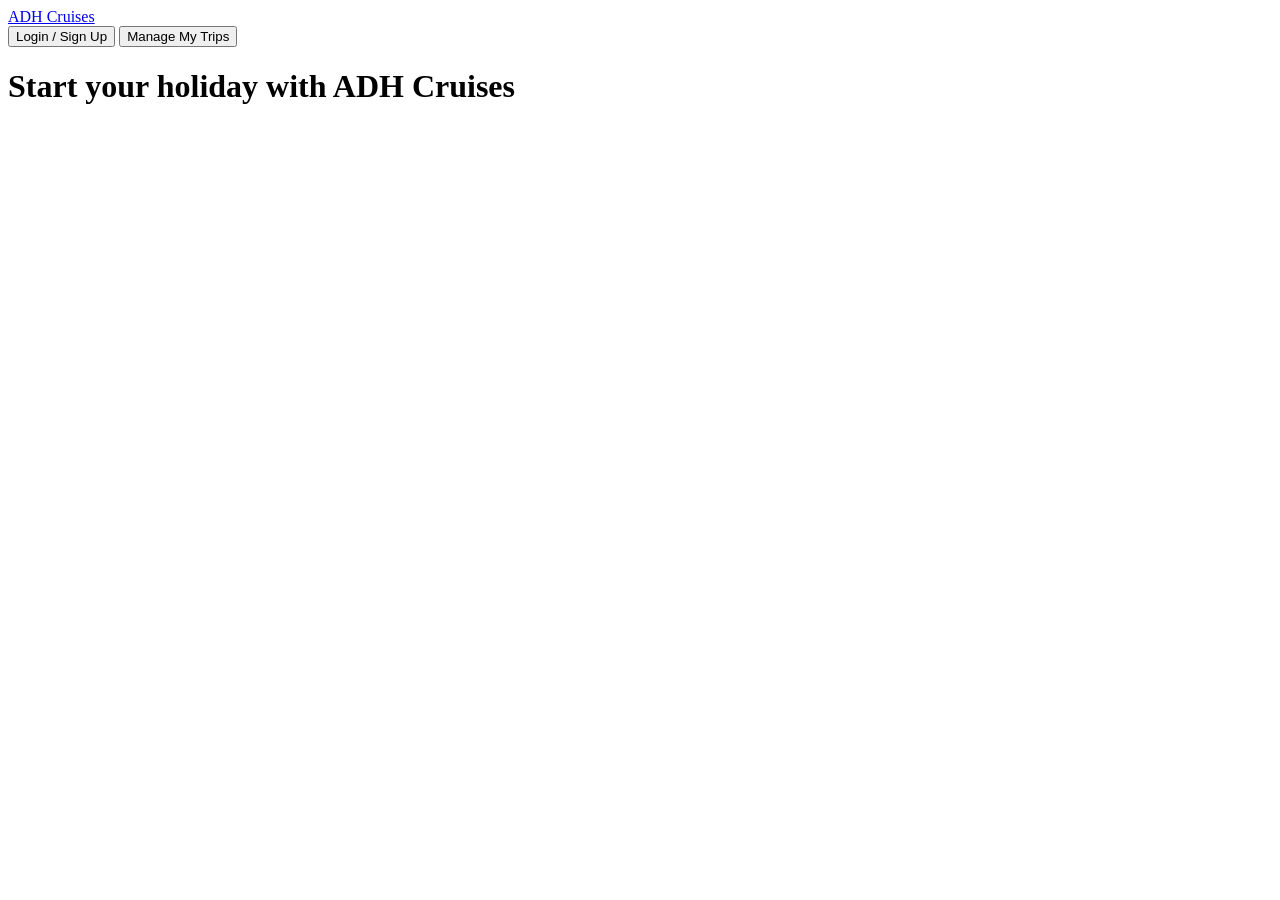
==== app/static/index.html @ 38ba3c1f "adding simple home page" ====
<!doctype html>
<html lang="en">
  <head>
    <meta charset="utf-8" />
    <meta name="viewport" content="width=device-width, initial-scale=1" />
    <meta name="theme-color" content="#155eef" />
    <title>ADH Cruises | Plan your next cruise</title>
    <link rel="stylesheet" href="/static/styles.css" />
  </head>
  <body>
    <header class="site-header">
      <a class="brand" href="/" aria-label="ADH Cruises home">ADH Cruises</a>
      <nav class="navigation" aria-label="Main navigation">
        <button class="button button-outline" type="button">Login / Sign Up</button>
        <button class="button button-light" type="button">Manage My Trips</button>
      </nav>
    </header>

    <main class="homepage">
      <h1>Start your holiday with ADH Cruises</h1>
    </main>
  </body>
</html>
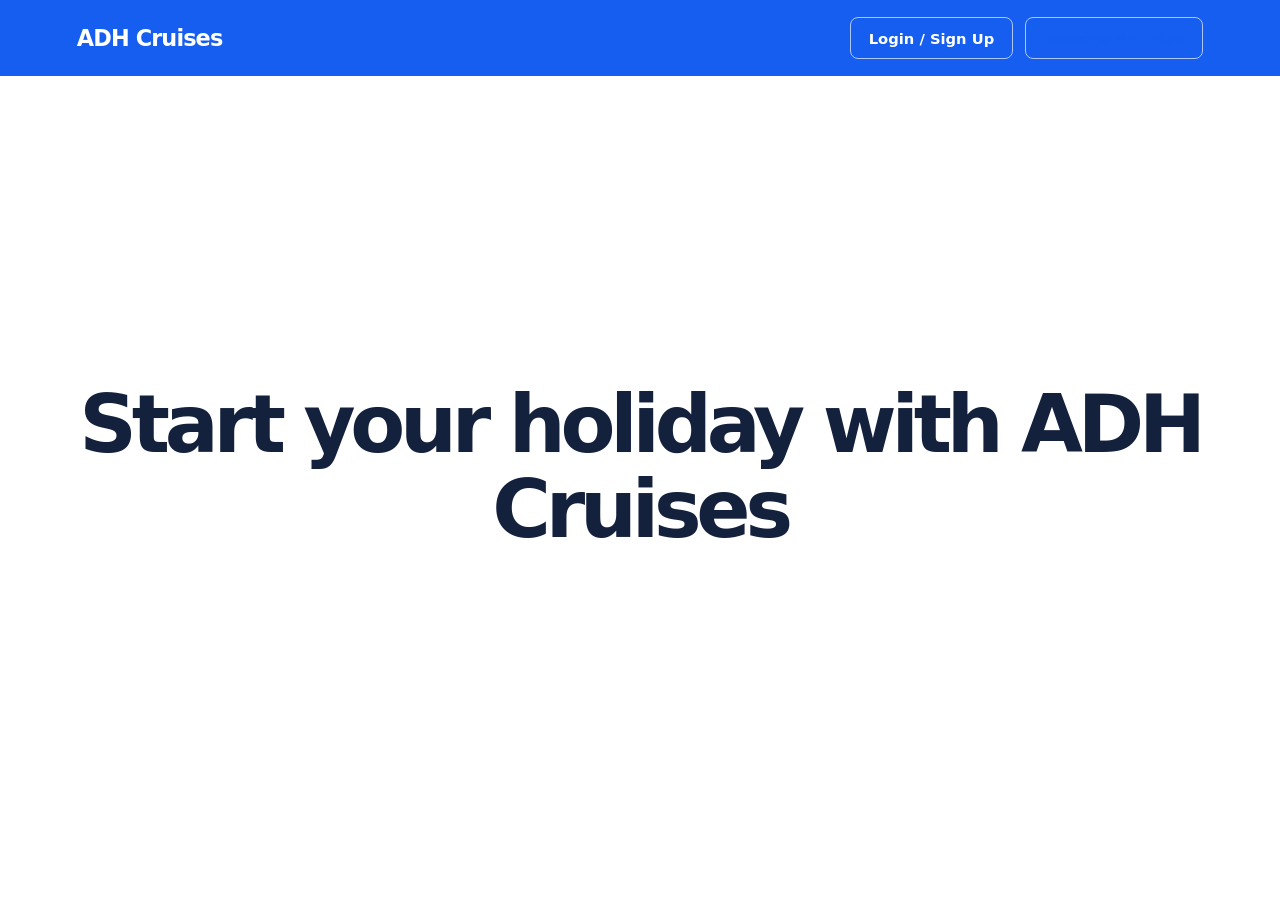
==== commit 2b446f94: "adding init admin dashboard and cruise trip setup" ====
--- a/app/static/index.html
+++ b/app/static/index.html
@@ -5,7 +5,7 @@
     <meta name="viewport" content="width=device-width, initial-scale=1" />
     <meta name="theme-color" content="#155eef" />
     <title>ADH Cruises | Plan your next cruise</title>
-    <link rel="stylesheet" href="/static/styles.css" />
+    <link rel="stylesheet" href="../static/styles.css?v=2" />
   </head>
   <body>
     <header class="site-header">
--- a/app/static/styles.css
+++ b/app/static/styles.css
@@ -0,0 +1,513 @@
+:root {
+  color-scheme: light;
+  font-family: Inter, ui-sans-serif, system-ui, -apple-system, BlinkMacSystemFont,
+    "Segoe UI", sans-serif;
+  color: #172b4d;
+  background: #ffffff;
+  font-synthesis: none;
+  text-rendering: optimizeLegibility;
+}
+
+* {
+  box-sizing: border-box;
+}
+
+body {
+  min-width: 320px;
+  min-height: 100vh;
+  margin: 0;
+  background: #ffffff;
+}
+
+.site-header {
+  display: flex;
+  min-height: 76px;
+  align-items: center;
+  justify-content: space-between;
+  gap: 24px;
+  padding: 14px max(6vw, 24px);
+  background: #155eef;
+}
+
+.brand {
+  color: #ffffff;
+  font-size: 1.4rem;
+  font-weight: 750;
+  letter-spacing: -0.04em;
+  text-decoration: none;
+}
+
+.navigation {
+  display: flex;
+  align-items: center;
+  flex-wrap: wrap;
+  justify-content: flex-end;
+  gap: 12px;
+}
+
+.site-header .navigation a,
+.site-header .navigation a:hover {
+  color: #ffffff;
+  text-decoration: none;
+}
+
+.site-header .navigation .button-light {
+  border-color: rgb(255 255 255 / 65%);
+  background: transparent;
+}
+
+.site-header .navigation .button-light:hover {
+  background: rgb(255 255 255 / 12%);
+}
+
+.button {
+  display: inline-flex;
+  align-items: center;
+  justify-content: center;
+  min-height: 42px;
+  padding: 0 18px;
+  border: 1px solid transparent;
+  border-radius: 8px;
+  cursor: pointer;
+  font: inherit;
+  font-size: 0.92rem;
+  font-weight: 650;
+  text-decoration: none;
+  transition:
+    background-color 150ms ease,
+    transform 150ms ease;
+}
+
+.button:hover {
+  transform: translateY(-1px);
+}
+
+.button-outline {
+  border-color: rgb(255 255 255 / 65%);
+  background: transparent;
+  color: #ffffff;
+}
+
+.button-outline:hover {
+  background: rgb(255 255 255 / 12%);
+}
+
+.button-light {
+  background: #ffffff;
+  color: #155eef;
+}
+
+.button-light:hover {
+  background: #edf3ff;
+}
+
+.nav-link {
+  align-self: center;
+  color: #ffffff;
+  font-size: 0.92rem;
+  font-weight: 650;
+  text-decoration: none;
+}
+
+.button-primary {
+  display: inline-flex;
+  align-items: center;
+  justify-content: center;
+  background: #155eef;
+  color: #ffffff;
+  text-decoration: none;
+}
+
+.button-primary:hover {
+  background: #0e4fd1;
+}
+
+.homepage {
+  display: flex;
+  min-height: calc(100vh - 76px);
+  flex-direction: column;
+  align-items: center;
+  justify-content: center;
+  padding: 72px 24px 112px;
+  text-align: center;
+}
+
+.dashboard {
+  width: min(100% - 48px, 1080px);
+  margin: 0 auto;
+  padding: 72px 0 56px;
+}
+
+.dashboard-heading {
+  margin-bottom: 56px;
+}
+
+.dashboard-heading .section-label,
+.section-heading .section-label {
+  margin: 0 0 12px;
+  color: #155eef;
+  font-size: 0.76rem;
+  font-weight: 750;
+  letter-spacing: 0.13em;
+}
+
+.dashboard-heading h1 {
+  font-size: clamp(2.4rem, 6vw, 3.8rem);
+}
+
+.page-description {
+  margin: 16px 0 0;
+  color: #5e6c84;
+  font-size: 1.08rem;
+  line-height: 1.6;
+}
+
+.dashboard-section {
+  margin-top: 40px;
+}
+
+.section-heading {
+  display: flex;
+  align-items: center;
+  justify-content: space-between;
+  margin-bottom: 20px;
+}
+
+.section-heading h2 {
+  margin: 0;
+  color: #14213d;
+  font-size: 1.6rem;
+  letter-spacing: -0.035em;
+}
+
+.empty-state {
+  padding: 36px;
+  border: 1px solid #e4eaf3;
+  border-radius: 14px;
+  background: #f8faff;
+}
+
+.empty-state h3,
+.admin-card h2 {
+  margin: 0;
+  color: #14213d;
+  font-size: 1.2rem;
+}
+
+.empty-state p {
+  color: #5e6c84;
+  line-height: 1.6;
+}
+
+.empty-state .button {
+  margin-top: 8px;
+}
+
+.admin-grid {
+  display: grid;
+  grid-template-columns: repeat(3, minmax(0, 1fr));
+  gap: 18px;
+}
+
+.admin-card {
+  display: flex;
+  min-height: 220px;
+  flex-direction: column;
+  align-items: flex-start;
+  padding: 24px;
+  border: 1px solid #e4eaf3;
+  border-radius: 14px;
+  background: #ffffff;
+  box-shadow: 0 8px 24px rgb(23 43 77 / 5%);
+}
+
+.admin-card-link {
+  color: inherit;
+  text-decoration: none;
+  transition:
+    border-color 150ms ease,
+    box-shadow 150ms ease,
+    transform 150ms ease;
+}
+
+.admin-card-link:hover {
+  transform: translateY(-3px);
+  border-color: #b7ccff;
+  box-shadow: 0 14px 30px rgb(23 43 77 / 10%);
+}
+
+.admin-card-link:focus-visible {
+  outline: 3px solid #155eef;
+  outline-offset: 3px;
+}
+
+.card-action {
+  display: flex;
+  width: 100%;
+  align-items: center;
+  justify-content: space-between;
+  margin-top: auto;
+  color: #155eef;
+  font-size: 0.9rem;
+  font-weight: 650;
+}
+
+.back-link {
+  display: inline-block;
+  margin-bottom: 28px;
+  color: #155eef;
+  font-weight: 650;
+  text-decoration: none;
+}
+
+.back-link:hover {
+  text-decoration: underline;
+  text-underline-offset: 4px;
+}
+
+.trip-form-section {
+  padding: 28px;
+  border: 1px solid #e4eaf3;
+  border-radius: 14px;
+  background: #f8faff;
+}
+
+.trip-form-section h2 {
+  margin: 0 0 22px;
+  color: #14213d;
+  font-size: 1.35rem;
+}
+
+.trip-form {
+  display: grid;
+  gap: 24px;
+}
+
+.trip-basics {
+  display: grid;
+  grid-template-columns: repeat(3, minmax(0, 1fr));
+  align-items: end;
+  gap: 16px;
+}
+
+.trip-form label {
+  display: grid;
+  gap: 8px;
+  color: #344563;
+  font-size: 0.9rem;
+  font-weight: 650;
+}
+
+.trip-form input,
+.trip-form select {
+  width: 100%;
+  min-height: 44px;
+  padding: 0 12px;
+  border: 1px solid #cbd5e1;
+  border-radius: 8px;
+  background: #ffffff;
+  color: #172b4d;
+  font: inherit;
+}
+
+.trip-form input:focus,
+.trip-form select:focus {
+  border-color: #155eef;
+  outline: 3px solid rgb(21 94 239 / 16%);
+}
+
+.trip-form button {
+  white-space: nowrap;
+}
+
+.itinerary-heading {
+  display: flex;
+  align-items: center;
+  justify-content: space-between;
+  gap: 16px;
+  padding-bottom: 16px;
+  border-bottom: 1px solid #e4eaf3;
+}
+
+.itinerary-heading h3 {
+  margin: 0;
+  color: #14213d;
+  font-size: 1.1rem;
+}
+
+.itinerary-heading p {
+  margin: 6px 0 0;
+  color: #5e6c84;
+  font-size: 0.9rem;
+}
+
+.button-secondary {
+  border-color: #b7ccff;
+  background: #ffffff;
+  color: #155eef;
+}
+
+.button-secondary:hover {
+  background: #edf3ff;
+}
+
+.port-stops {
+  display: grid;
+  gap: 12px;
+}
+
+.port-stop-row {
+  display: grid;
+  grid-template-columns: minmax(180px, 1.2fr) minmax(170px, 1fr) minmax(170px, 1fr) auto;
+  align-items: end;
+  gap: 12px;
+  padding: 16px;
+  border: 1px solid #e4eaf3;
+  border-radius: 10px;
+  background: #ffffff;
+}
+
+.button-remove-stop {
+  min-height: 44px;
+  padding: 0 12px;
+  color: #5e6c84;
+}
+
+.button-remove-stop:hover {
+  background: #f1f4f8;
+}
+
+.trip-form-actions {
+  display: flex;
+  justify-content: flex-end;
+}
+
+.trip-message {
+  min-height: 1.4em;
+  margin: 14px 0 0;
+  color: #344563;
+  font-size: 0.9rem;
+}
+
+.trip-count {
+  color: #5e6c84;
+  font-size: 0.9rem;
+}
+
+.trip-list {
+  display: grid;
+  gap: 12px;
+}
+
+.trip-item {
+  display: flex;
+  align-items: flex-start;
+  justify-content: space-between;
+  gap: 20px;
+  padding: 20px 22px;
+  border: 1px solid #e4eaf3;
+  border-radius: 12px;
+  background: #ffffff;
+}
+
+.trip-details {
+  min-width: 0;
+}
+
+.trip-details h3 {
+  margin: 0;
+  color: #14213d;
+  font-size: 1.05rem;
+}
+
+.trip-details p {
+  margin: 7px 0 0;
+  color: #5e6c84;
+}
+
+.trip-itinerary {
+  display: grid;
+  gap: 6px;
+  margin: 16px 0 0;
+  padding-left: 22px;
+  color: #5e6c84;
+  font-size: 0.9rem;
+}
+
+.button-danger {
+  min-height: 38px;
+  border-color: #fecaca;
+  background: #fff7f7;
+  color: #b42318;
+}
+
+.button-danger:hover {
+  background: #fee4e2;
+}
+
+.empty-state-message {
+  margin: 0;
+  padding: 24px;
+  border: 1px dashed #cbd5e1;
+  border-radius: 12px;
+  color: #5e6c84;
+  text-align: center;
+}
+
+h1 {
+  margin: 0;
+  color: #14213d;
+  font-size: clamp(2.6rem, 7vw, 5rem);
+  font-weight: 750;
+  letter-spacing: -0.065em;
+  line-height: 1.06;
+}
+
+@media (max-width: 520px) {
+  .site-header {
+    align-items: flex-start;
+    flex-direction: column;
+  }
+
+  .navigation {
+    justify-content: flex-start;
+  }
+
+  .dashboard {
+    padding-top: 48px;
+  }
+
+  .dashboard-heading {
+    margin-bottom: 40px;
+  }
+
+  .admin-grid {
+    grid-template-columns: 1fr;
+  }
+
+  .trip-basics,
+  .port-stop-row {
+    grid-template-columns: 1fr;
+  }
+
+  .trip-form-section {
+    padding: 22px;
+  }
+
+  .itinerary-heading {
+    align-items: flex-start;
+    flex-direction: column;
+  }
+
+  .trip-item {
+    flex-direction: column;
+  }
+
+  .trip-item .button-danger {
+    align-self: flex-end;
+  }
+
+  .empty-state {
+    padding: 28px 22px;
+  }
+}
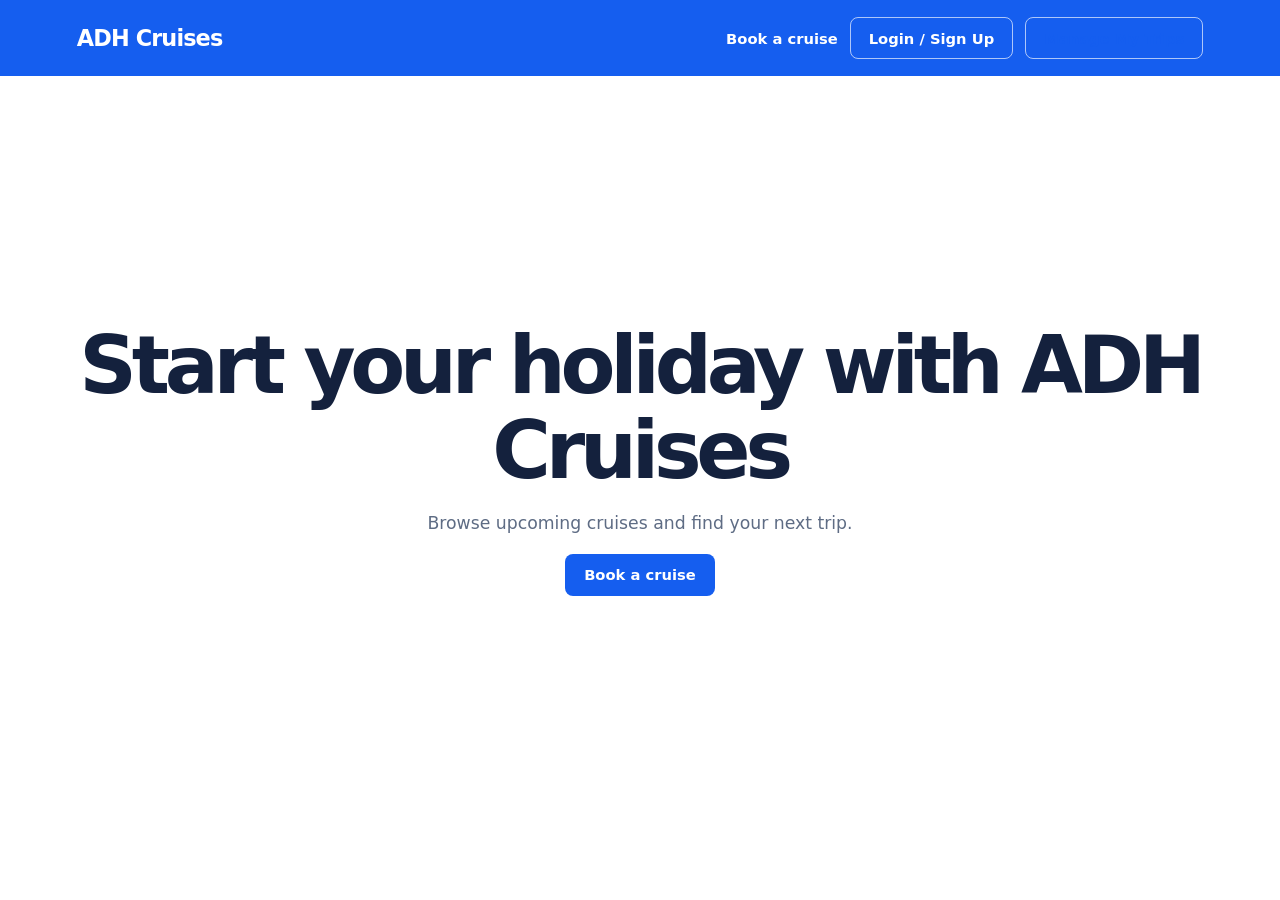
==== commit 763d6e04: "added roadmap html + get available trips to book api + query + shell basic" ====
--- a/app/static/index.html
+++ b/app/static/index.html
@@ -11,6 +11,7 @@
     <header class="site-header">
       <a class="brand" href="/" aria-label="ADH Cruises home">ADH Cruises</a>
       <nav class="navigation" aria-label="Main navigation">
+        <a class="nav-link" href="/book-cruise">Book a cruise</a>
         <button class="button button-outline" type="button">Login / Sign Up</button>
         <button class="button button-light" type="button">Manage My Trips</button>
       </nav>
@@ -18,6 +19,8 @@
 
     <main class="homepage">
       <h1>Start your holiday with ADH Cruises</h1>
+      <p class="page-description">Browse upcoming cruises and find your next trip.</p>
+      <p><a class="button button-primary" href="/book-cruise">Book a cruise</a></p>
     </main>
   </body>
 </html>
--- a/app/static/styles.css
+++ b/app/static/styles.css
@@ -97,6 +97,12 @@
   color: #155eef;
 }
 
+/* Disabled buttons, e.g. booking before login exists. */
+.button:disabled {
+  cursor: not-allowed;
+  opacity: 0.55;
+}
+
 .button-light:hover {
   background: #edf3ff;
 }
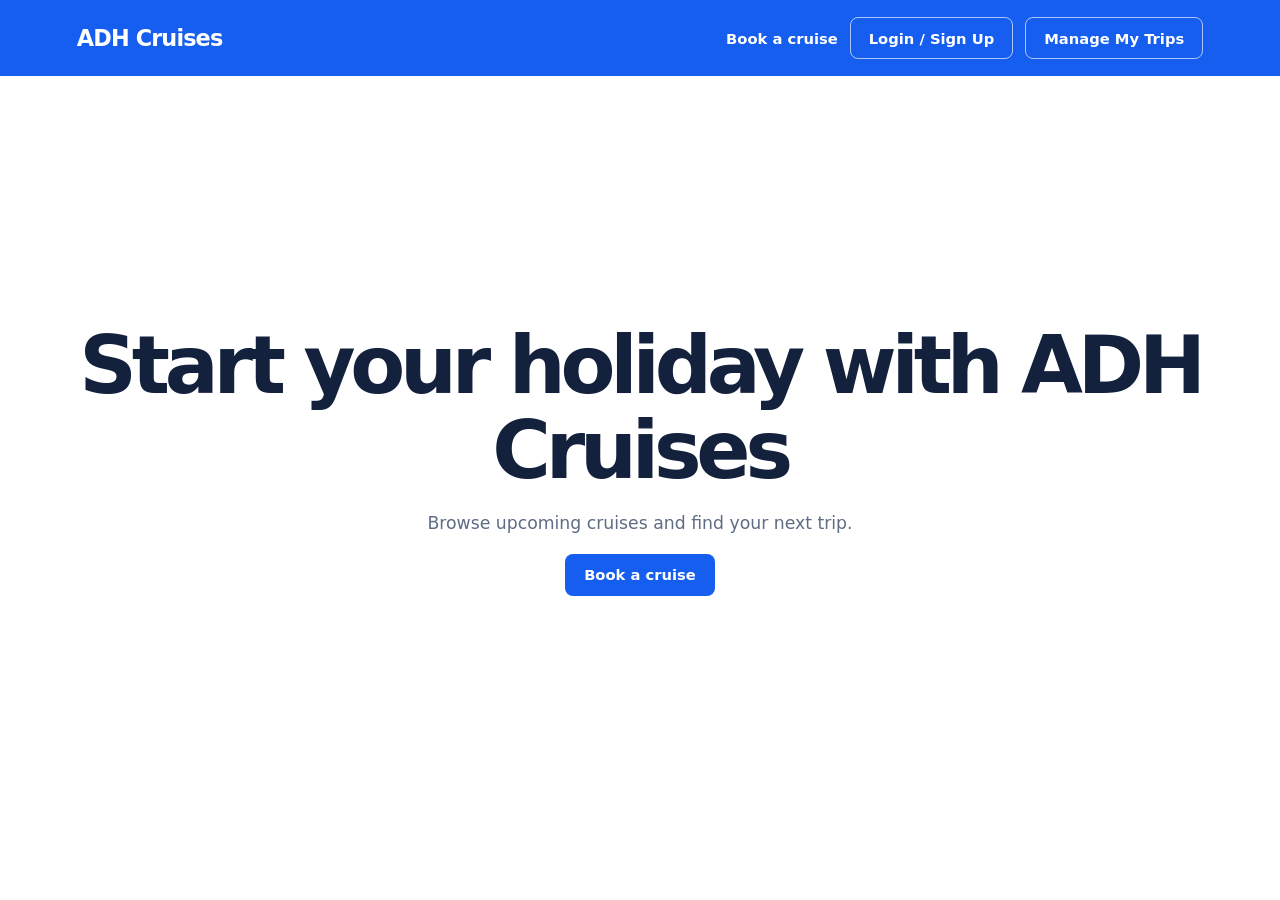
==== commit 5d5f024b: "Updating manage trip button style" ====
--- a/app/static/index.html
+++ b/app/static/index.html
@@ -5,7 +5,7 @@
     <meta name="viewport" content="width=device-width, initial-scale=1" />
     <meta name="theme-color" content="#155eef" />
     <title>ADH Cruises | Plan your next cruise</title>
-    <link rel="stylesheet" href="../static/styles.css?v=2" />
+    <link rel="stylesheet" href="../static/styles.css?v=3" />
   </head>
   <body>
     <header class="site-header">
--- a/app/static/styles.css
+++ b/app/static/styles.css
@@ -54,6 +54,7 @@
 .site-header .navigation .button-light {
   border-color: rgb(255 255 255 / 65%);
   background: transparent;
+  color: #ffffff;
 }
 
 .site-header .navigation .button-light:hover {
